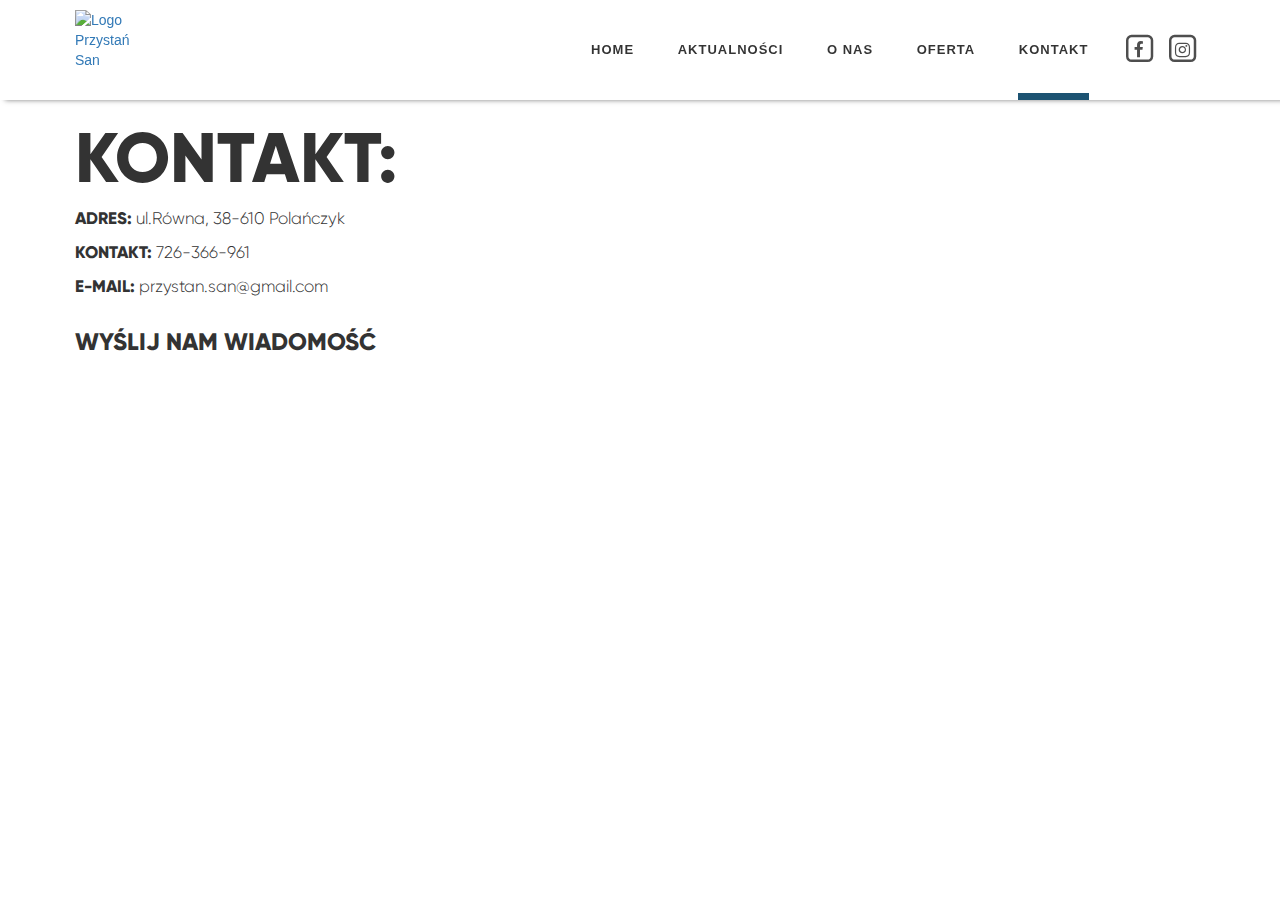
==== kontakt/index.html @ 36945ab6 "Upload project files" ====
<!DOCTYPE html>
<html lang="pl-PL">
<head>
	<meta charset="utf-8">
	<title>San - Wyporzyczalnia sprzętu wodnego, Noclegi, Bieszczady</title>
  <meta name="description" content="Przystań San - Odpręż się i spędź niezapomniane chwile w Bieszczadach nad Jeziorem Solińskim. Noclegi, wyporzyczalnia sprzętu wodnego, czarter jahtów">
  <meta name="keywords" content="przystań san, czarter jahtów Polańczyk, wyporzyczalnia sprzętu wodnego Polańczyk Pieszczady, noclegi Bieszczady, noclegi Polańczyk">
  <meta name="author" content="Norbert_Sopata">
  <meta name="viewport" content="width=device-width, initial-scale=1, maximum-scale=1">
  <link rel="shortcut icon" href="../favicon/favicon.png">

  <link rel="stylesheet" type="text/css" href="../css/main.css" />
  <link href="https://fonts.googleapis.com/css?family=Cabin" rel="stylesheet">
  <link href="https://fonts.googleapis.com/css?family=Fira+Sans:400,500,600,700,900" rel="stylesheet">
  <link href='https://fonts.googleapis.com/css?family=Raleway:400,900,700,500,600' rel='stylesheet' type='text/css'>
  <link rel="stylesheet" href="http://netdna.bootstrapcdn.com/font-awesome/4.0.3/css/font-awesome.min.css">
  <script src="https://ajax.googleapis.com/ajax/libs/jquery/3.1.1/jquery.min.js"></script>
  <link rel="stylesheet" href="https://maxcdn.bootstrapcdn.com/bootstrap/3.3.7/css/bootstrap.min.css" integrity="sha384-BVYiiSIFeK1dGmJRAkycuHAHRg32OmUcww7on3RYdg4Va+PmSTsz/K68vbdEjh4u" crossorigin="anonymous">

</head>

<body>

<!-- Header Section -->
<header class="main--header">
    <div class="wrapper">
      <a href="http://przystan-san.pl/" class="logo logo-contact"><img src="../img/logosan.png"  alt="Logo Przystań San"></a>
      <nav class="main--nav">
          <ul class="menu bold-text">
            <li class="menu-item">
              <a href="../" id="scroll-item">home</a>
            </li>
            <li class="menu-item">
              <a href="../#news" id="scroll-item">aktualności</a>
            </li>
            <li class="menu-item">
              <a href="../#about" id="scroll-item">O nas</a>
            </li>
            <li class="menu-item ">
              <a href="http://przystan-san.pl/v2/oferta" id="offer-item">Oferta</a>
            </li>
            <!-- <li class="menu-item">
              <a href="">galeria</a>
            </li> -->
             <!-- <li class="menu-item">
              <a href="#lacalization">nasza lokalizacja</a>
            </li> -->
            <li class="menu-item active">
              <a href="http://przystan-san.pl/v2/kontakt">kontakt</a>
            </li>
            <div class="social-icons">
            <a href="https://www.facebook.com/przystansan" target="_blank">
             <span class="fa-stack fa-lg">
              <i class="fa fa-square-o fa-stack-2x"></i>
              <i class="fa fa-facebook fa-stack-1x"></i>
            </span>
            </a>
            <a href="https://www.instagram.com/przystan_san" target="_blank">
            <span class="fa-stack fa-lg">
              <i class="fa fa-square-o fa-stack-2x"></i>
              <i class="fa fa-instagram fa-stack-1x"></i>
            </span>
            </a>
          </ul>
      </nav>
    </div>
  <div class="mobile-menu">
    <div class="mobile-menu-header">
      <div class="header-hamburger">
        <div class="open-btn" id="mobile-toggle">
            <img src="http://www.kearnypoint.com/wp-content/themes/kearnypoint/assets/images/icons/hamburger.svg" alt=""></div>
        </div>
      </div>
    <div class="mobile-menu-content">
          <ul class="menu bold-text">
            <li class="menu-item">
              <a href="../" id="scroll-item">home</a>
            </li>
            <li class="menu-item">
              <a href="../#news" id="scroll-item">aktualności</a>
            </li>
            <li class="menu-item">
              <a href="../#about" id="scroll-item">O nas</a>
            </li>
            <li class="menu-item active">
              <a href="http://przystan-san.pl/v2/oferta" id="offer-item">Oferta</a>
            </li>
            <!-- <li class="menu-item">
              <a href="">galeria</a>
            </li> -->
             <!-- <li class="menu-item">
              <a href="#lacalization">nasza lokalizacja</a>
            </li> -->
            <li class="menu-item">
              <a href="http://przystan-san.pl/v2/kontakt">kontakt</a>
            </li>
          </ul>
    </div>
    </div>
  </div>
  </header>
<!--END Header Section -->

<main class="contact-container">
  <section class="contact-section">
    <h2 class="contact">Kontakt:</h2>
    <p><span>Adres:</span> ul.Równa, 38-610 Polańczyk</p>
    <p><span>Kontakt:</span> 726-366-961</p>
    <p><span>e-mail:</span> przystan.san@gmail.com</p>
    <h3>Wyślij nam wiadomość</h3>

    <!-- Contact form section -->

    


    <!-- End Contact form section -->
   
  </section>
  <section class="localization-section">
    <div class="map" id="map"></div>
  </section>
</main>

<script>
      function initMap() {
        var uluru = {lat: 49.3686882, lng: 22.4372214};
        var map = new google.maps.Map(document.getElementById('map'), {
          zoom: 15,
          center: uluru,
          draggable: false,
          scrollwheel: false,

        });
        var marker = new google.maps.Marker({
          position: uluru,
          map: map,
          icon: 'http://i.imgur.com/94bYCKy.png',
          title: 'ul. Równa, 36-610 Polańczyk',
        });

        map.set("styles", stylesMap
          );

      
      }
    </script>
    <script async defer
    src="https://maps.googleapis.com/maps/api/js?key=AIzaSyB7MYfwwgIPtqho3CShCQretAIYYZ4qpUk&callback=initMap">
  </script>


<script src="../js/main.js"></script>
<script src="../js/googlemapsstyle.js"></script>

</body>
</html>
---- css/main.css ----
/*RESET CSS*/

/* Document
 ========================================================================== */

 /* Let's reset CSS

-------------------------------------------------------------------------------*/

/**
	  1. Change the default font family in all browsers (opinionated).
	  2. Correct the line height in all browsers. (Wysokość i odstęp od liter)
	  3. Prevent adjustments of font size after orientation changes in
	  IE on Windows Phone and in iOS. ( )
 */

 html{
	font-family: sans-serif; /* 1 */
	line-height: 1; /* 2 */
	-ms-text-size-adjust: 100%; /* 3 */
	-webkit-text-size-adjust: 100%; /* 3 */
	-moz-text-size-adjust:100%; /* 3 */

	/* Probably best box sizing:
	 https://css-tricks.com/box-sizing/ */

	-webkit-box-sizing: border-box; /*Wartość okreslana jako width oraz height wraz z paddingiem i borderem wykluczajac margin */
  	box-sizing: border-box;
	
	}

*,
*:before,
*:after {
	-webkit-box-sizing: inherit; /* Wartości dla box-sizing są dziedziczne od rodzica*/
	box-sizing: inherit;
}



/* ===================== SECTIONS =========================== */

html,
body,
body div,
span,
object,
iframe,
h1,
.h1,
h2,
.h2,
h3,
.h3,
h4,
.h4,
h5,
.h5,
h6,
.h6,
p,
blockquote,
pre,
abbr,
address,
cite,
code,
del,
dfn,
em,
img,
ins,
kbd,
q,
samp,
small,
strong,
sub,
sup,
var,
b,
i,
dl,
dt,
dd,
ol,
ul,
li,
fieldset,
form,
label,
legend,
table,
caption,
tbody,
tfoot,
thead,
tr,
th,
td,
article,
aside,
figure,
footer,
header,
menu,
nav,
section,
time,
mark,
audio,
video,
details,
summary {
  margin: 0;
  padding: 0;
  border: 0;
  font-size: 100%;
  vertical-align: baseline;
  background: transparent;
}

img,
object,
embed {
  max-width: 100%;
}


/* ===================== SECTIONS =========================== */


article,
aside,
figure,
footer,
header,
nav,
section,
details,
summary {
  display: block;
}



/* ===================== TYPOGRAPHY =========================== */

h1 {
  font-size: 2em;  /*h1 two times bigger than optional font-size*/ 
  font-weight: 600;
}


a {
  margin: 0;
  padding: 0;
  font-size: 100%;
  vertical-align: baseline;
  background: transparent;
  text-decoration: none;
}
/**
 * Remove the outline on focused links when they are also active or hovered
 * in all browsers (opinionated).
 */

a:active,
a:link,
a:hover {
  outline-width: 0;
  text-decoration: none;
}

a:focus{
	color: #1c5372 !important;
}

small {
  font-size: 85%;
}

strong {
  font-weight: bold;
}

blockquote,
q {
  quotes: none;
}

blockquote:before,
blockquote:after,
q:before,
q:after {
  content: '';
  content: none;
}

del {
  text-decoration: line-through;
}

abbr[title],

dfn[title] {
  border-bottom: 1px dotted #000;
  cursor: help;
}


/* ===================== LIST =========================== */

ul {
  list-style: none;
}


/* ===================== TABLES RESET =========================== */
/* tables still need cellspacing="0" in the markup */

table {
  border-collapse: collapse;
  border-spacing: 0;
}

th {
  font-weight: bold;
  vertical-align: bottom;
}

td {
  font-weight: normal;
  vertical-align: top;
}

hr {
  display: block;
  height: 1px;
  border: 0;
  border-top: 1px solid #ccc;
  margin: 1em 0;
  padding: 0;
}

/* ===================== FORMS =========================== */

/**
 * 1. Change the font styles in all browsers (opinionated).
 * 2. Remove the margin in Firefox and Safari.
 */

button,
input,
optgroup,
select,
textarea {
  font-family: sans-serif; /* 1 */
  font-size: 100%; /* 1 */
  line-height: 1.15; /* 1 */
  margin: 0; /* 2 */
}

/**
 * Show the overflow in IE.
 * 1. Show the overflow in Edge.
 */

button,
input { /* 1 */
  overflow: visible;
}

/**
 * Remove the inheritance of text transform in Edge, Firefox, and IE.
 * 1. Remove the inheritance of text transform in Firefox.
 */

button,
select { /* 1 */
  text-transform: none;
}

/**
 * 1. Prevent a WebKit bug where (2) destroys native `audio` and `video`
 *    controls in Android 4.
 * 2. Correct the inability to style clickable types in iOS and Safari.
 */

button,
html [type="button"], /* 1 */
[type="reset"],
[type="submit"] {
  -webkit-appearance: button; /* 2 */
}

/**
 * Remove the inner border and padding in Firefox.
 */

button::-moz-focus-inner,
[type="button"]::-moz-focus-inner,
[type="reset"]::-moz-focus-inner,
[type="submit"]::-moz-focus-inner {
  border-style: none;
  padding: 0;
}

/**
 * Restore the focus styles unset by the previous rule.
 */

button:-moz-focusring,
[type="button"]:-moz-focusring,
[type="reset"]:-moz-focusring,
[type="submit"]:-moz-focusring {
  outline: 1px dotted ButtonText;
}

/**
 * Change the border, margin, and padding in all browsers (opinionated).
 */

fieldset {
  border: 1px solid #c0c0c0;
  margin: 0 2px;
  padding: 0.35em 0.625em 0.75em;
}

/**
 * 1. Correct the text wrapping in Edge and IE.
 * 2. Correct the color inheritance from `fieldset` elements in IE.
 * 3. Remove the padding so developers are not caught out when they zero out
 *    `fieldset` elements in all browsers.
 */

legend {
  box-sizing: border-box; /* 1 */
  color: inherit; /* 2 */
  display: table; /* 1 */
  max-width: 100%; /* 1 */
  padding: 0; /* 3 */
  white-space: normal; /* 1 */
}

/**
 * 1. Add the correct display in IE 9-.
 * 2. Add the correct vertical alignment in Chrome, Firefox, and Opera.
 */

progress {
  display: inline-block; /* 1 */
  vertical-align: baseline; /* 2 */
}

/**
 * Remove the default vertical scrollbar in IE.
 */

textarea {
  overflow: auto;
}

/**
 * 1. Add the correct box sizing in IE 10-.
 * 2. Remove the padding in IE 10-.
 */

[type="checkbox"],
[type="radio"] {
  box-sizing: border-box; /* 1 */
  padding: 0; /* 2 */
}

/**
 * Correct the cursor style of increment and decrement buttons in Chrome.
 */

[type="number"]::-webkit-inner-spin-button,
[type="number"]::-webkit-outer-spin-button {
  height: auto;
}

/**
 * 1. Correct the odd appearance in Chrome and Safari.
 * 2. Correct the outline style in Safari.
 */

[type="search"] {
  -webkit-appearance: textfield; /* 1 */
  outline-offset: -2px; /* 2 */
}

/**
 * Remove the inner padding and cancel buttons in Chrome and Safari on macOS.
 */

[type="search"]::-webkit-search-cancel-button,
[type="search"]::-webkit-search-decoration {
  -webkit-appearance: none;
}

/**
 * 1. Correct the inability to style clickable types in iOS and Safari.
 * 2. Change font properties to `inherit` in Safari.
 */

::-webkit-file-upload-button {
  -webkit-appearance: button; /* 1 */
  font: inherit; /* 2 */
}

@font-face {
	font-family: "Gillroy Bold";
	src: url(../fonts/Gilroy-ExtraBold.otf);
	font-weight: 600;
}

@font-face {
	font-family: "Gillroy Light";
	src: url(../fonts/Gilroy-Light.otf);
	font-weight: 400;
}


html{
	max-width: 100%;
	height: 100%;
	position: relative;

}

body{
	font-family: arial,helvetica;
	color: #333;
	

}

h1, h2, h3{
	font-family: "Gillroy Bold", sans-serif !important;
 	font-weight: 600 !important;
}


.main--header{
	position: fixed;
	height: 100px; /*100px + border hover = 7px*/
	width: 100%;
	z-index: 999999;
	top: 0;
	left: 0;
	box-sizing: border-box;
	background: white;
	box-shadow: 5px 0 5px rgba(0, 0, 0, 0.5);
}

.main--nav{
	position: relative;
	display: inline-block;
	float: right;
	max-width: 1200px;
	font-size: 13px;
	height: 100px;

}

.main--nav .menu{
	display: block;
	text-transform: uppercase;
	line-height: 100px;
}

.main--nav .menu .menu-item{
	position: relative;
	display: inline-block;
	margin-right: 20px;
	padding:0 10px;
	
}

.main--nav .menu .menu-item:before{
	content: "";
	position: absolute;
	left: 50%;
	right: 50%;
	bottom: 0;
	background: #1c5372;
	opacity: 0.8;
	height: 7px;
	transition: all 0.3s ease;
	z-index: -1;
}

.main--nav .menu .menu-item:hover:before{
	content: "";
	left: 10%;
	right: 10%;
}



.main--nav .menu .menu-item:last-child{
	margin-right: 0px;
}

.main--nav .menu .menu-item a{
	padding: 15px 0;
	text-decoration: none;
	color: rgba(0,0,0,0.8);
	font-family: "Poppins", sans-serif;
	font-weight: 600;
	letter-spacing: 1px;
}
	
.main--nav .menu .menu-item a:hover,
.main--nav .menu .menu-item a:focus  {
	color: #1c5372;
	text-decoration: none;
}



.menu-item.active:after{
	content: "";
	position: absolute;
	left: 10%;
	right: 10%;
	bottom: 0;
	background: #1c5372;
	height: 7px;
	transition: all 0.3s ease;
}

.social-icons{
	display: inline-block;
}

.social-icons a {
	color: #232323;
	text-decoration: none;

}

.social-icons a:hover {
	text-decoration: none;
	
}

.social-icons span{
	opacity: 0.8;
	margin-right: 5px;
}

.social-icons span:hover{
	opacity: 1;
	cursor: pointer;
}


.social-icons i:last-child{
	margin-right: 0px;
}

.wrapper{
	max-width: 1600px;
	height: auto;
	margin: 0 auto;
	padding-left: 75px;
	padding-right: 75px;
}

.mobile-menu .logo{
	display: none;
}

.mobile-menu{
	display: none;
}

.logo{
	position: relative;
	width: 150px;
	height: 150px;
	margin-top: 10px;
	z-index: 99999;
	display: inline-block;
	transition: transform 0.5s linear;

}

.logo:hover{
	transform: scale(1.05);
}



.logo:before{
	content:"";
	position: absolute;
	height: 170px;
	width: 170px;
	background: white;
	z-index: -1;
	border-radius: 100px;
	top: 51%;
	left: 50%;
	transform: translate(-50%, -50%);
}

.logo-contact{
	position: relative;
	width: 80px;
	height: 80px;
	margin-top: 10px;
	z-index: 99999;
	display: inline-block;
	transition: transform 0.5s linear;

}

.logo-contact:before{
	display: none;

}

.scroll-to-top{
	position: fixed;
	height: 60px;
	width: 60px;
	bottom: 20px;
	right: 20px;
	background: rgba(255, 255, 255, 0.8);
	z-index: 3;
	border-radius: 100%;
	display: flex;
	justify-content: center;
	align-items: center;
	border: none;
	border: 1px solid #256d86;
	outline: none;
	display: none;
}



.scroll-to-top:hover > span{
	animation: updown 1s infinite;
}

#top-icon{
	color: #256d86;
}

@keyframes updown{
	0%{
		margin-bottom: 0;
	}

	50%{
		margin-bottom: 15px;	
	}

	100%{
		margin-bottom: 0;
	}
}

section{
	position: relative;
	width: 100%;
}

.padding{
	padding: 0 20px;
	padding-bottom: 20px;
}

.main-container{
	position: relative;
	height: 100vh;
	width: 100%;

	
}

.title-container{
	position: relative;
	width: 100%;
	height: 100%;
	background-image: url(../images/mainimgmate.jpg);
	background-size: cover;
	background-position: center center;
	background-attachment: fixed;
	filter: saturate(0.5);
	display: flex;
	flex-direction: row;
	align-items: center;
	justify-content: center;
	



}

.main-title-content{
	position: relative;
	width: 100%;
	text-align: center;
	display: flex;
	flex-direction: row;
	align-items: center;
	justify-content: center;

}

.company-title{
 font-size: 7em;
 color: white;
 text-transform: uppercase;
 text-shadow: 1px 1px 1px #232323;
 font-family: "Gillroy Bold", sans-serif;
 font-weight: 600;
 margin: 0;
 padding: 0;


}


.main-title-content span{
 color: white;
 font-family: "Cabin", sans-serif;
 font-weight: 200;
 font-size: 2em;
 letter-spacing: 1px;
 display: block;
 text-shadow: 1px 1px 1px #232323;
}

.main-title-content .btn{
	text-transform: uppercase;
	padding: 20px 30px;
	display: inline-block;
	transition: all 0.8s ease-in-out;

}

.main-title-content .btn-offer{
	margin-top: 30px;
	border: 2px solid white;
	border-radius: 0px;
	font-family: "Cabin", sans-serif;
	font-weight: 600;
	letter-spacing: 2px;
	color: white;
}

.main-title-content .btn-offer:focus,
.main-title-content .btn-offer:hover{
	color: #232323;
	background: white;
	font-weight: 600;
}
.scroll-down-section{
	position: absolute;
	height: auto;
	width: 500px;
	bottom: 0;
	margin: 0 auto;
	left: 50%;
	transform: translate(-50%, 0);
	text-align: center;
	padding-bottom: 20px;
	transition: opacity 0.4s ease;
	animation-name: scrollDown;
	animation-duration: 6s;
	animation-delay: 2s;
	animation-iteration-count: infinite;
	opacity: 0.7;
}

.scroll-down-section:hover{
	opacity: 1;
	cursor: pointer;
}

	
.scroll-down-section span{
	text-transform: uppercase;
	font-family: "Poppins", sans-serif;
	font-weight: 600;
	font-size: 11px;
	color: white;
	
}

.scroll-down-icon{
	height: 50px;
	width: 50px;
}


.blue{
	background: blue;
}

.san-about{
	height: 600px;
	display: flex;
	flex-direction: row;
	justify-content: center;
	background: #56abc2; /* fallback for old browsers */
    background: -webkit-linear-gradient(to left, #246b84 , #104051); /* Chrome 10-25, Safari 5.1-6 */
    background: linear-gradient(to left, #246b84 , #104051); /* W3C, IE 10+/ Edge, Firefox 16+, Chrome 26+, Opera 12+, Safari 7+ */
    z-index: 1;

}


.about-wrapper{
  max-width: 1600px;
  display: flex;
}

.left-section{
	height: 600px;
	width: 50%;
	padding-left: 75px;
	padding-right: 20px;
	color: white;
	display: flex;
	flex-direction: column;
	justify-content: center;
	
}

.left-section-title{
	position: relative;
	font-weight: 600;
	letter-spacing: -2px;
	font-size: 5em;
	text-transform: uppercase;
	z-index: 30;
}

/*.left-section-title:before{
	content: "";
	position: absolute;
	margin-left: -10px;
	margin-top: 30px;
	height: 40px;
	width: 90%;
	background: #4a7a92;
	z-index: -1;
}*/

.left-section-about{
	padding-top: 25px;
	font-weight: 200;
	letter-spacing: 0px;
	font-size: 1.2em;
	text-decoration: none;
	line-height: 2em;
}


.right-section{
	display: block;
	height: 100%;
	background-image: url("../images/map.png");
	background-repeat: no-repeat;
	background-position: center left;
	background-size: auto 120% ;
	opacity: 0.9;
	width: 50%;
	z-index: 1;
}

.tshirt{
	padding-top: 100px;
}



.right-section-pine{
	position: relative;
	height: 90px;
	width: 52px;
	left: 155px;
	margin-top: 110px;
	cursor: pointer;
	background: url("../images/pine.png") ;
	background-repeat: no-repeat;
	background-position: left top;
	-webkit-animation: moveanimation 2s infinite; /* Safari 4+ */
    -moz-animation:    moveanimation 2s infinite; /* Fx 5+ */
    -o-animation:      moveanimation 2s infinite; /* Opera 12+ */
    animation:         moveanimation 2s infinite; /* IE 10+, Fx 29+ */
}

.right-section-pine:hover.right-section-pine:after{
	opacity: 1;
}

.right-section-pine:after{
	opacity: 0;
	content: "ul. Równa 38-610 Polańczyk";
	position: absolute;
	left: 65px;
	height: auto;
	width: 180px;
	padding: 10px 20px;
	background: white;
	border-radius: 10px;
	transition: all 0.3s ease-in-out;
	font-family: "Poppins", sans-serif;
	font-weight: 600;
	letter-spacing: 0px;
}

.news-section{
	height: auto;
	width: 100%;
	padding: 50px 0;
}

.news-image{
	width: 100%;
	height: 150px;
	background-position: center center;
	background-size: cover;
	
}

#news-image-1{
	background-image: url(../img/1.jpg);
}

#news-image-2{
	background-image: url(../img/6.jpg);
}

#news-image-3{
	background-image: url(../img/9.jpg);
}

.news-item{
	height: auto;
	width: 100%;
	font-family: "Poppins", sans-serif;
	padding: 10px;}

.news-item span{
	background: #388ea5;
	padding: 5px 10px;
	text-transform: uppercase;
	letter-spacing: 0px;
	font-weight: 400;
	border-radius: 7px;
	color: white;
	float: right;
	margin-bottom: 10px;
}

.news-item h3{
	text-transform: uppercase;
	font-weight: 400;
	font-size: 1.5em;
	letter-spacing: -1px;
	color: #388ea5;
	
}

.news-item p{
	font-size: 1.1em;
	letter-spacing: 0;
	text-align: justify;
	line-height: 1.7em;
}

.news-section h2{
	margin-left:10px;
	text-transform: uppercase;
	font-weight: 600;
	font-size: 2em;
	letter-spacing: -2px;
	color: #388ea5;
	
}


.offer-section{
	height: auto;
	width: 100%;
	background: #56abc2; /* fallback for old browsers */
    background-image: radial-gradient(circle farthest-corner at 50% 50%,#439ab3,#246c85);
    padding: 50px 0;
    text-align: center;

}

.offer-section h2{
	font-size: 5em;
	font-weight: 600;
	text-transform: uppercase;
	letter-spacing: -2px;
	color: white;
	display: block;
}

.offer-section p{
	font-size: 1em;
	font-weight: 400;
	text-transform: uppercase;
	letter-spacing: 3px;
	color: white;
	display: block;
}

.btn{
	text-transform: uppercase;
	display: inline-block;
	transition: all 0.8s ease-in-out;

}

.offer-section .btn-offer{
	margin-top: 10px;
	border: 2px solid white;
	border-radius: 0px;
	font-family: "Cabin", sans-serif;
	font-weight: 600;
	letter-spacing: 2px;
	color: white;
	padding: 20px 50px;
}

.offer-section .btn-offer:focus,
.offer-section .btn-offer:hover{
	color: #232323;
	background: white;
	font-weight: 600;
}

.offer-item{
	width: 100%;
	height: 300px;
	display: flex;
	flex-direction: column;
	align-items: center;
	text-align: center;

}


.offer-item img{
	display: block;
	width: 200px;
	height: 200px;
}

.offer-item h3{
	display: inline-block;
	font-weight: 600;
	text-transform: uppercase;
	letter-spacing: -2px;
	color: white;
}

.offer-item p{
	display: block;
	font-weight: 400;
	letter-spacing: 1px;
	color: white;
}




.news{
	display: flex;
	justify-content: center;
	align-items: center;
	height: auto;
	

}

.news .slider-container{
	height: auto;
	width: 80%;
	overflow: hidden;
	padding: 50px 0;
}

.slider-container .news-slider{
 position: relative;
 margin-bottom: 0;
 display: flex;
 flex-wrap: nowrap;
 overflow: hidden;
}

.slider-container .slider-item{
	flex: 0 0 auto;
	display: flex;
	justify-content: flex-start;
	flex-direction: column;
	padding: 0 20px;
}



.left-arrow, .right-arrow{
	display: inline-block;
	height: 20px;
	width: 20px;
	background: red;
}

.header-hamburger{
	display: none;
}

#map{
	height: 500px;
	width: 100%;
}

.footer-container{
	left: 0;
	bottom: 0;
	height: 400px;
	width: 100%;
	overflow: hidden;
	background: #256d86;
	text-align: center;
}

.footer{
	height: 500%;
	width: 200%;
	transform: translate(-25%,0);
	border-radius: 200%;
	background: white;
	display: flex;
	flex-direction: row;
	justify-content: center;
}

.footer-section{
    max-width: 1600px;
	top: 40px;
	width: 40%;
	height: 200px;

}


.footer-section a{
	color: #232323;
	text-transform: uppercase;
	font-weight: 400;
}

.footer-section a:focus,
.footer-section a:hover{
	text-decoration: none;
}
.footer-section a:focus{
	color: #232323;
}


.footer-section h2{
	font-weight: 600;
	font-size:4em;
	text-transform: uppercase;
	color: #27718a;
	margin-bottom: 50px;
}

.footer-section span{
	font-size: 1.1em;
	display: block;
	font-weight: 600;
	text-transform: uppercase;


}

.footer-section p{
	color: #232323;

}

.price-section{
	padding-top: 100px;
	min-height: 100vh;
	width: 100%;
	display: flex;
	display: -webkit-flex;
    display: -moz-flex;
    display: -ms-flexbox;
    display: -ms-flex;
    -webkit-justify-content: center;
    -moz-justify-content: center;
    -ms-justify-content: center;
	justify-content: center;
	-webkit-align-items: center;
    -moz-align-items: center;
    -ms-align-items: center;
	align-items: center;
	background: #56abc2; /* fallback for old browsers */
    background-image: radial-gradient(circle farthest-corner at 50% 50%,#439ab3,#246c85);
    text-align: center;
}

.offer-table{
	color: white;
	font-weight: 400;
	font-size: 1.5em;
	font-family: "Cabin", sans-serif;
	margin-top: 10px;
}

.offer-table th{
	background: rgba(0,0,0,0.2);
	padding: 20px 10px;
	width: 30%;
	text-align: center;
	border-bottom: 2px solid black;
}


.offer-table td{
	background: rgba(255,255,255,0.8);
	padding: 20px 10px;
	border-bottom: 2px solid black;
	color: black;
	font-weight: 400;
}

.left-corner{
	border-right: 2px solid black;
}

.right-corner{
	border-left: 2px solid black;
}
.table-title{

}

.offer-table-body th{
}

.contact-container{
	 box-sizing: border-box;
	 padding-top: 100px;
	 width: 100%;
	 min-height: 100vh;
	 display: flex;
	 display: row nowrap;
	 justify-content: center;
	 align-items: flex-start;
	 padding-left: 75px;
	 padding-right: 75px;
}


.contact-section{
	height: 100%;
	width: 40%;
}

.contact-section h2{
	display: block;
	font-size: 5em;
	text-transform: uppercase;
}

.contact-section h3{
	padding-top: 10px;
	padding-bottom: 20px;
	text-transform: uppercase;

}

.contact-section p{
	font-family: "Gillroy Light", sans-serif;
	font-size: 1.2em;
}

.contact-section span{
	font-family: "Gillroy Bold", sans-serif;
	font-weight: 600;
	text-transform: uppercase;
}

.localization-section{
	padding-top: 30px;
	box-sizing: border-box;
	height: 100%;
	width: 60%;
}

#map{
	position: relative;
	min-height: 600px;
	width: 100%;
}



tbody tr:nth-child(odd){
	background: rgba(0,0,0,0.2);
}


@-webkit-keyframes moveanimation {
  0%   { top:0px; }
  50% { top:-10px; }
  100% { top:0px; }
}
@-moz-keyframes moveanimation{
  0%   { top:0px; }
  50% { top:-10px; }
  100% { top:0px; }
}
@-o-keyframes moveanimation {
 0%   { top:0px; }
  50% { top:-10px; }
  100% { top:0px; }
}
@keyframes moveanimation {
  0%   { top:0px; }
  50% { top:-10px; }
  100% { top:0px; }
}





@keyframes scrollDown {
	0% 30% {
    transform: translate(-50%, 0); }

    15% {
    	transform: translate(-50%,-30px); }

    100% {
    	transform: translate(-50%, 0);
    }

}

@media screen and (min-height:800px) {

}


@media screen and (max-width: 1220px) {
.logo{
	display: block;
	height: 100px;
	width: 100px;
}

.logo:before{	
	height: 120px;
	width: 120px;
}
.main--nav{
	display: none;
}

.left-section-title{
	font-size: 4em;
}

.left-section-about{
	font-size: 1em;
}

.mobile-non-visible{
	display: none;
}

.mobile-menu{
	position: absolute;
	display: block;
	width: 100%;
	height: 100%;
	top: 0;
	left: 0;
}

.mobile-menu-header{
	background: white;
	height: auto;
	width: 100%;
	display: flex;
	justify-content: flex-end;

}

.header-hamburger{
	display: block;
	height: 60px;
	width: 60px;
}

.open-btn{
	background: #388ea5;
	width: 100%;
	height: 100%;
	display: flex;
	justify-content: center;
	cursor: pointer;
	border: none;
}

.open-btn img{
	transform: scale(1.1);
}


.mobile-menu-content{
	opacity: 0;
	height: 95vh;
	width: 100%;
	background: #388ea5;
	display: flex;
	flex-direction: row;
	justify-content: center;
	align-items: center;
	transition: opacity 0.5s ease-in-out;
	transform: translate(100%, 0);
}

.mobile-menu-content.visible{
	transform: translate(0, 0);
	opacity: 1;
	transition: opacity 0.5s ease-in-out;
}

.mobile-menu-content li{
	width: 100%;
	display: flex;
	flex-direction: row;
	justify-content: center;
	align-content: center;
	padding: 5px 10px;
	text-align: center;
}

.mobile-menu-content li a{
	text-transform: uppercase;
	font-family: "Gillroy Bold", sans-serif;
	font-weight: 600;
	font-size: 4rem;
	letter-spacing: 2px;
	color: white;
	text-decoration: none;
}

.mobile-menu-content li a:hover{
	letter-spacing: 5px;
	transition: 0.4s all ease;
}


.mobile-menu .logo{
	position: absolute;
	display: block;
}

.main--header{
	height: 60px;
}

.footer-section h2{
	font-size: 4em;
	letter-spacing: -2px;
}


}

@media screen and (max-width: 1199px) {

}

@media screen and (max-width: 1023px) {

}

@media screen and (max-height: 600px) {
	.main-container{
		height: 600px;
	}
}

@media screen and (max-width: 767px) {

.logo{
	display: none;
}


.wrapper{
	padding-left: 10px;
	padding-right: 10px;

}

.logo{
	height: 100px;
	width: 100px;
	top: 5px;
	display: block;
	margin: 0 auto;
}

.logo:before{
	height: 120px;
	width: 120px;
}

.logo:hover{
	transform: scale(1);
}

.main--nav{
	display: none;
}

.title-container{
	padding-top: 10px;
}

.company-title{
	font-size: 4.5em;
	letter-spacing: 0px;
}

.main-title-content{
}

.main-title-content span{
	margin-top: 20px;
	font-size: 1.5em
}


.main-container{
	background-size: 1220px auto;
	background-position: left top;
}

.main-container.padding{
	padding: 0;}

.san-about{
	height: auto;

}

.san-about:before{
	display: none;

}

.left-section{
	width: 100%;
	height: auto;
	padding: 30px 30px;

}

.left-section-title{
	font-size: 3.5em;
}

.left-section-about{
	font-size: 1em;
	font-weight: 400;
}



.right-section{
	display: none;
}

.footer{
	height: 200%;
	width: 200%;
}

.footer-container{
	height: 500px;
}

.footer-section span{
	display: inline-block;
}

.footer-section h2{
	font-size: 3em;
}

.text-center-mobile{
	text-align: center !important;
	margin-bottom: 10px;
}

.menu-footer{
	display: none;
}

.offer-table{
	font-size: 1em;
	margin-top: 50px;
}

.contact-container{
	 width: 100%;
	 display: flex;
	 flex-direction: column;
	 align-items: center;
	 padding-left: 20px;
	 padding-right: 20px;

	text-align: center;
}


.contact-section{
	width: 100%;
	padding-left: 0;
	display: flex;
	flex-direction: column;
	margin-bottom: 20px;
}

.contact-section h2{
	font-size: 3em;
	letter-spacing: -3px;
}

.localization-section{
	width: 100%;
	padding: 0;
}

.form-section{
	width: 100%;
	margin: 0 auto;
}



}


@media screen and (max-width: 519px) {

.mobile-menu-content li a{
	font-size: 2em;
}

 }

@media screen and (max-width: 479px) {
 


 }
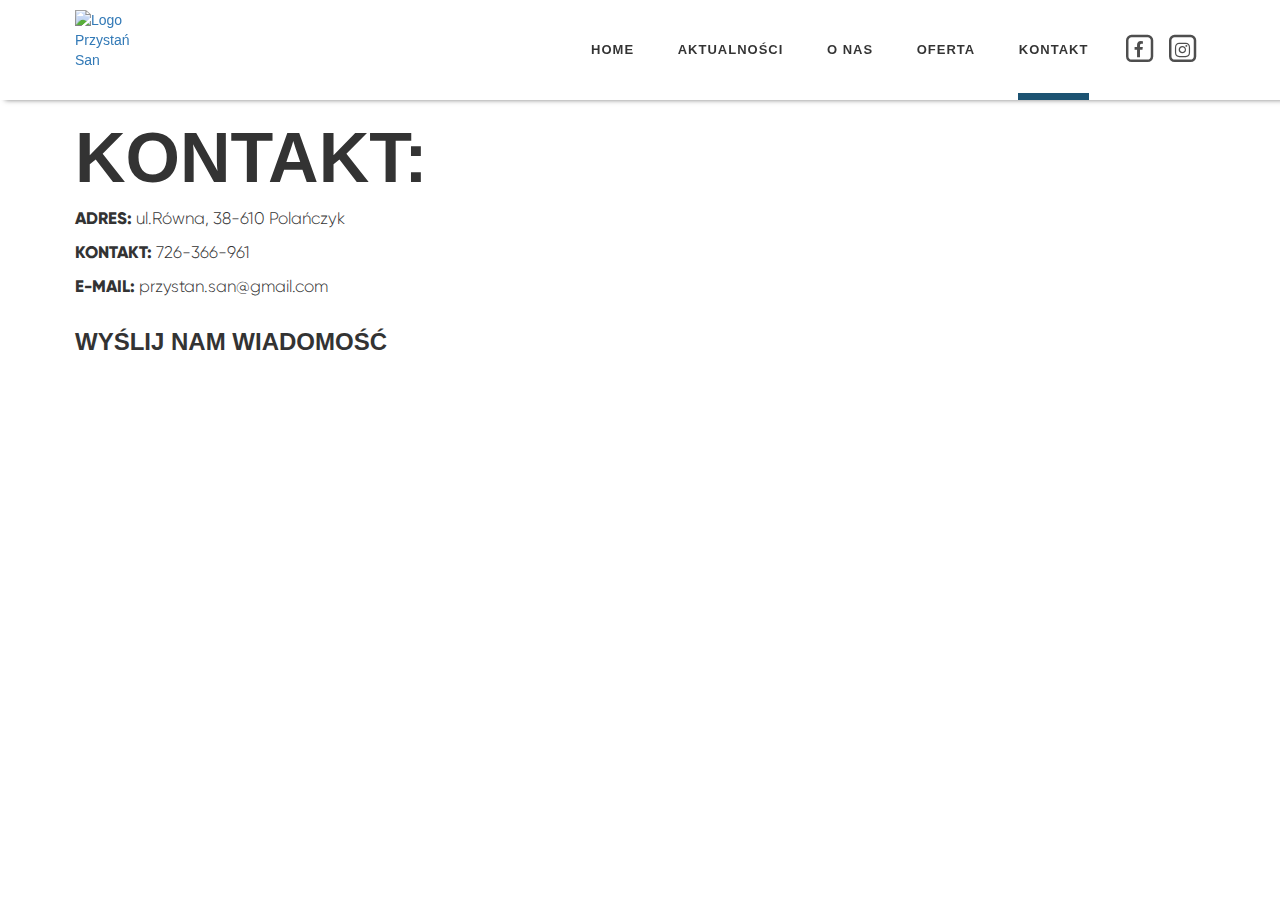
==== commit df79fec0: "Offer section edit" ====
--- a/kontakt/index.html
+++ b/kontakt/index.html
@@ -37,7 +37,7 @@
               <a href="../#about" id="scroll-item">O nas</a>
             </li>
             <li class="menu-item ">
-              <a href="http://przystan-san.pl/v2/oferta" id="offer-item">Oferta</a>
+              <a href="http://przystan-san.pl/oferta" id="offer-item">Oferta</a>
             </li>
             <!-- <li class="menu-item">
               <a href="">galeria</a>
@@ -46,7 +46,7 @@
               <a href="#lacalization">nasza lokalizacja</a>
             </li> -->
             <li class="menu-item active">
-              <a href="http://przystan-san.pl/v2/kontakt">kontakt</a>
+              <a href="http://przystan-san.pl/kontakt">kontakt</a>
             </li>
             <div class="social-icons">
             <a href="https://www.facebook.com/przystansan" target="_blank">
@@ -83,7 +83,7 @@
               <a href="../#about" id="scroll-item">O nas</a>
             </li>
             <li class="menu-item active">
-              <a href="http://przystan-san.pl/v2/oferta" id="offer-item">Oferta</a>
+              <a href="http://przystan-san.pl/oferta" id="offer-item">Oferta</a>
             </li>
             <!-- <li class="menu-item">
               <a href="">galeria</a>
@@ -92,7 +92,7 @@
               <a href="#lacalization">nasza lokalizacja</a>
             </li> -->
             <li class="menu-item">
-              <a href="http://przystan-san.pl/v2/kontakt">kontakt</a>
+              <a href="http://przystan-san.pl/kontakt">kontakt</a>
             </li>
           </ul>
     </div>
--- a/css/main.css
+++ b/css/main.css
@@ -438,7 +438,6 @@
 }
 
 h1, h2, h3{
-	font-family: "Gillroy Bold", sans-serif !important;
  	font-weight: 600 !important;
 }
 
@@ -583,7 +582,7 @@
 	width: 150px;
 	height: 150px;
 	margin-top: 10px;
-	z-index: 99999;
+	z-index: 99999999;
 	display: inline-block;
 	transition: transform 0.5s linear;
 
@@ -719,7 +718,7 @@
  color: white;
  text-transform: uppercase;
  text-shadow: 1px 1px 1px #232323;
- font-family: "Gillroy Bold", sans-serif;
+ font-family: 'Eczar', serif;
  font-weight: 600;
  margin: 0;
  padding: 0;
@@ -934,15 +933,16 @@
 }
 
 #news-image-1{
-	background-image: url(../img/1.jpg);
+	background-image: url(../images/sezon.jpg);
 }
 
 #news-image-2{
-	background-image: url(../img/6.jpg);
+	background-image: url(../images/fb.jpg);
+	background-position: top left;
 }
 
 #news-image-3{
-	background-image: url(../img/9.jpg);
+	background-image: url(../images/garbus.jpg);
 }
 
 .news-item{
@@ -1064,8 +1064,9 @@
 	display: inline-block;
 	font-weight: 600;
 	text-transform: uppercase;
-	letter-spacing: -2px;
+	letter-spacing: 0px;
 	color: white;
+	-webkit-font-smoothing: antialiased;
 }
 
 .offer-item p{
@@ -1196,62 +1197,66 @@
 }
 
 .price-section{
-	padding-top: 100px;
+	padding-top: 200px;
 	min-height: 100vh;
 	width: 100%;
+	max-width: 1600px;
+	margin: 0 auto;
+	padding-left: 75px;
+	padding-right: 75px;
 	display: flex;
-	display: -webkit-flex;
-    display: -moz-flex;
-    display: -ms-flexbox;
-    display: -ms-flex;
-    -webkit-justify-content: center;
-    -moz-justify-content: center;
-    -ms-justify-content: center;
-	justify-content: center;
-	-webkit-align-items: center;
-    -moz-align-items: center;
-    -ms-align-items: center;
+	flex-direction: column;
 	align-items: center;
 	background: #56abc2; /* fallback for old browsers */
     background-image: radial-gradient(circle farthest-corner at 50% 50%,#439ab3,#246c85);
-    text-align: center;
+    box-sizing: border-box;
+	
+}
+
+.price-section h2{
+	width: 100%;
+	display: block;
+	color: #fff;
+	text-align: left;
+	font-family: "Gillroy Bold", sans-serif;
+	font-size: 4rem;
+	padding: 20px;
+	background: rgba(0,0,0,0.2);
+
+}
+
+tbody tr:nth-child(odd){
+	background: rgba(0,0,0,0.2);
 }
 
 .offer-table{
+	max-width: 1600px;
 	color: white;
 	font-weight: 400;
 	font-size: 1.5em;
 	font-family: "Cabin", sans-serif;
-	margin-top: 10px;
+	width: 100%;
+    text-align: center;
+    margin-bottom: 50px;
+}
+
+.offer-table th,
+.offer-table td{
+	padding: 20px;
 }
 
 .offer-table th{
 	background: rgba(0,0,0,0.2);
-	padding: 20px 10px;
-	width: 30%;
 	text-align: center;
-	border-bottom: 2px solid black;
-}
-
+	font-weight: 400;
+}
 
 .offer-table td{
 	background: rgba(255,255,255,0.8);
-	padding: 20px 10px;
-	border-bottom: 2px solid black;
 	color: black;
 	font-weight: 400;
 }
 
-.left-corner{
-	border-right: 2px solid black;
-}
-
-.right-corner{
-	border-left: 2px solid black;
-}
-.table-title{
-
-}
 
 .offer-table-body th{
 }
@@ -1314,10 +1319,6 @@
 
 
 
-tbody tr:nth-child(odd){
-	background: rgba(0,0,0,0.2);
-}
-
 
 @-webkit-keyframes moveanimation {
   0%   { top:0px; }
@@ -1622,9 +1623,20 @@
 	display: none;
 }
 
+.price-section{
+	padding-top: 120px;
+	padding-right: 10px;
+	padding-left: 10px;
+}
+
 .offer-table{
-	font-size: 1em;
-	margin-top: 50px;
+	font-size: 1.5rem;
+	text-transform: uppercase;
+}
+
+.offer-table th,
+.offer-table td{
+	padding: 10px 10px;
 }
 
 .contact-container{
@@ -1673,6 +1685,10 @@
 	font-size: 2em;
 }
 
+.offer-table{
+	font-size: 1rem;
+}
+
  }
 
 @media screen and (max-width: 479px) {
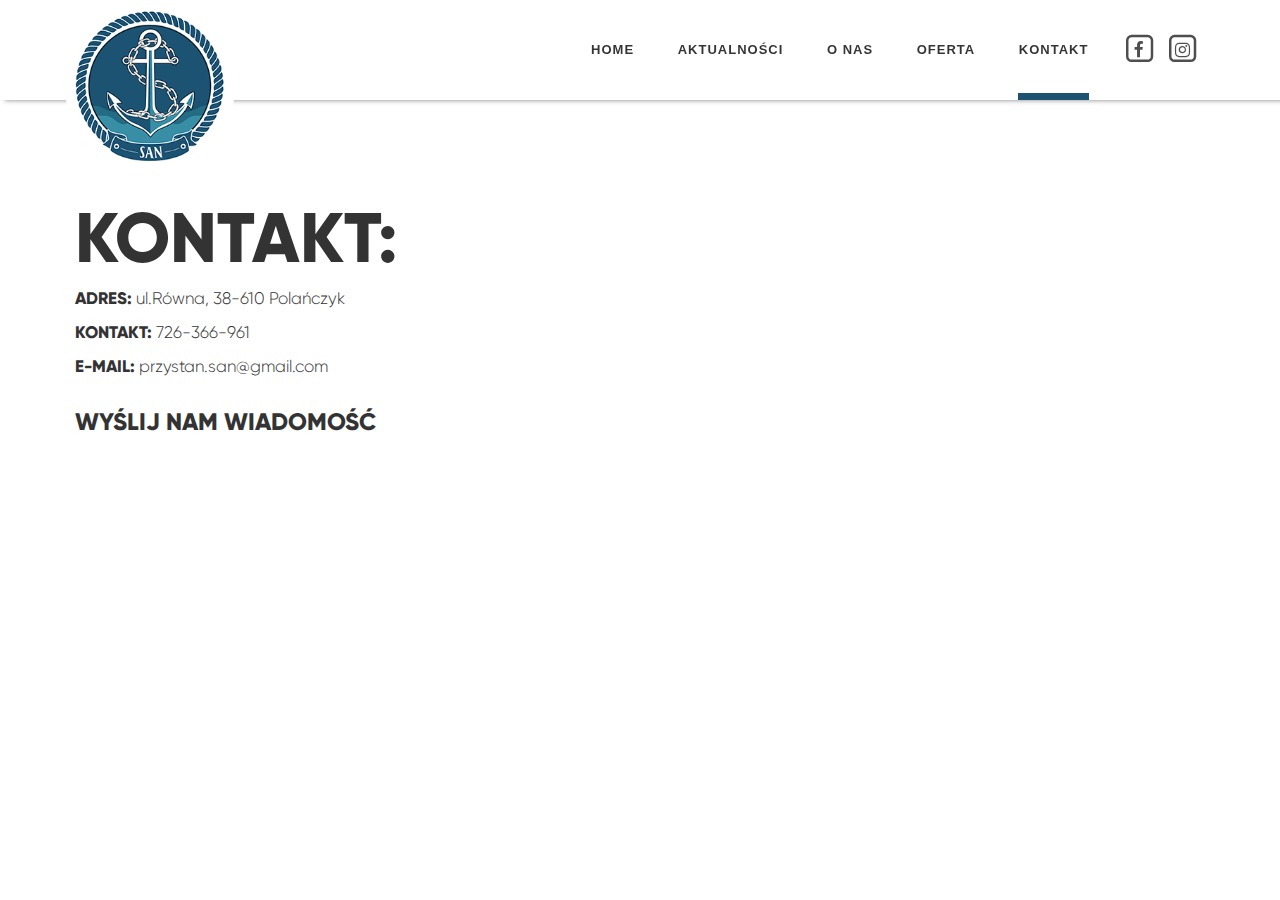
==== commit 79772a9d: "Optimize and compress images / Some code edit" ====
--- a/kontakt/index.html
+++ b/kontakt/index.html
@@ -24,7 +24,7 @@
 <!-- Header Section -->
 <header class="main--header">
     <div class="wrapper">
-      <a href="http://przystan-san.pl/" class="logo logo-contact"><img src="../img/logosan.png"  alt="Logo Przystań San"></a>
+      <a href="http://przystan-san.pl/" class="logo"><img src="../images/logosan.png"  alt="Logo Przystań San"></a>
       <nav class="main--nav">
           <ul class="menu bold-text">
             <li class="menu-item">
--- a/css/main.css
+++ b/css/main.css
@@ -437,8 +437,9 @@
 
 }
 
-h1, h2, h3{
+ h2, h3{
  	font-weight: 600 !important;
+ 	font-family: "Gillroy Bold", sans-serif !important;
 }
 
 
@@ -718,8 +719,8 @@
  color: white;
  text-transform: uppercase;
  text-shadow: 1px 1px 1px #232323;
- font-family: 'Eczar', serif;
- font-weight: 600;
+ font-family: 'Josefin Sans', sans-serif;
+ font-weight: 700;
  margin: 0;
  padding: 0;
 
@@ -1240,6 +1241,13 @@
     margin-bottom: 50px;
 }
 
+.price-section h2{
+	font-family: "Gillroy Light", sans-serif !important;
+	font-weight: 400;
+	font-size: 3rem;
+	letter-spacing: 2px;
+}
+
 .offer-table th,
 .offer-table td{
 	padding: 20px;
@@ -1263,7 +1271,7 @@
 
 .contact-container{
 	 box-sizing: border-box;
-	 padding-top: 100px;
+	 padding-top: 180px;
 	 width: 100%;
 	 min-height: 100vh;
 	 display: flex;
@@ -1646,8 +1654,9 @@
 	 align-items: center;
 	 padding-left: 20px;
 	 padding-right: 20px;
-
-	text-align: center;
+	 box-sizing: border-box;
+	 padding-top: 100px;
+	 text-align: center;
 }
 
 
